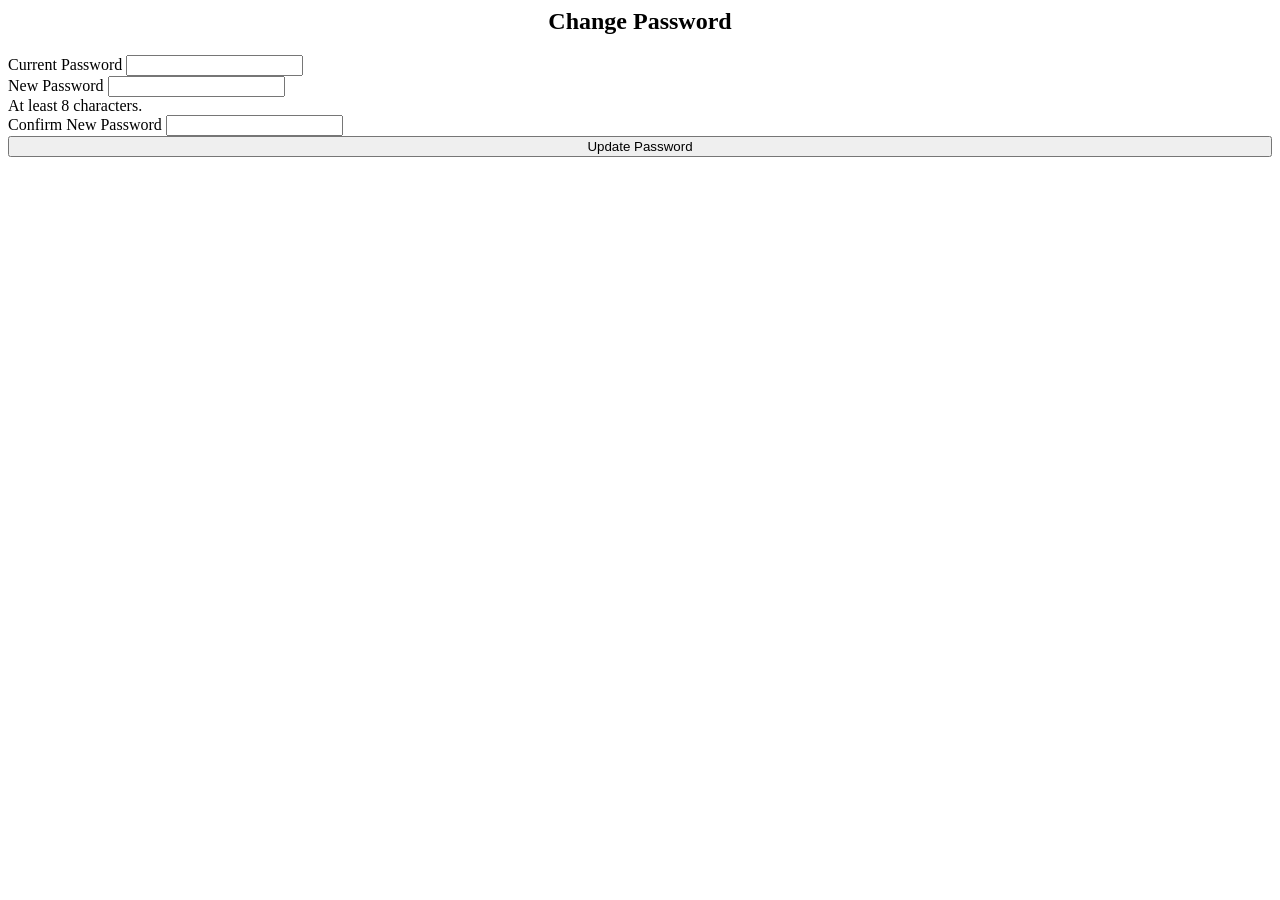
==== backend/src/main/resources/static/change-password.html @ ee924345 "initial files" ====
<!DOCTYPE html>
<html lang="en">
<head>
  <meta charset="UTF-8">
  <meta name="viewport" content="width=device-width, initial-scale=1.0">
  <title data-i18n="changePassword.pageTitle">Change Password | Landmark Construction &amp; ADU</title>
  <link rel="icon" href="/assets/images/logo.png">
  <link rel="stylesheet" href="/assets/css/style.css">
</head>
<body data-page="change-password">
  <header id="site-header"></header>

  <section>
    <div class="container">
      <div class="form-card">
        <h2 style="margin-top:0;text-align:center;" data-i18n="changePassword.title">Change Password</h2>
        <div id="form-success"></div>
        <div id="form-error"></div>
        <form id="change-password-form">
          <div class="form-group">
            <label for="currentPassword" data-i18n="changePassword.current">Current Password</label>
            <input type="password" id="currentPassword" required>
          </div>
          <div class="form-group">
            <label for="newPassword" data-i18n="changePassword.new">New Password</label>
            <input type="password" id="newPassword" minlength="8" required>
            <div class="form-hint" data-i18n="register.passwordHint">At least 8 characters.</div>
          </div>
          <div class="form-group">
            <label for="confirmPassword" data-i18n="changePassword.confirm">Confirm New Password</label>
            <input type="password" id="confirmPassword" minlength="8" required>
          </div>
          <button type="submit" class="btn btn-primary" style="width:100%;" id="submit-btn" data-i18n="changePassword.submit">Update Password</button>
        </form>
      </div>
    </div>
  </section>

  <footer id="site-footer"></footer>

  <script src="/assets/js/api.js"></script>
  <script src="/assets/js/auth.js"></script>
  <script src="/assets/js/i18n.js"></script>
  <script src="/assets/js/nav.js"></script>
  <script>
    if (!Auth.isLoggedIn()) {
      window.location.href = "/login.html?redirect=" + encodeURIComponent(window.location.href);
    }

    document.getElementById("change-password-form").addEventListener("submit", async (e) => {
      e.preventDefault();
      const errorBox = document.getElementById("form-error");
      const successBox = document.getElementById("form-success");
      const submitBtn = document.getElementById("submit-btn");
      errorBox.innerHTML = "";
      successBox.innerHTML = "";

      const currentPassword = document.getElementById("currentPassword").value;
      const newPassword = document.getElementById("newPassword").value;
      const confirmPassword = document.getElementById("confirmPassword").value;

      if (newPassword !== confirmPassword) {
        errorBox.innerHTML = `<div class="alert alert-error" data-i18n="changePassword.mismatch">New passwords do not match.</div>`;
        I18n.apply(errorBox);
        return;
      }

      submitBtn.disabled = true;
      try {
        await api.post("/auth/change-password", { currentPassword, newPassword });
        successBox.innerHTML = `<div class="alert alert-success" data-i18n="changePassword.success">Your password has been updated.</div>`;
        I18n.apply(successBox);
        document.getElementById("change-password-form").reset();
      } catch (err) {
        errorBox.innerHTML = `<div class="alert alert-error">${err.message}</div>`;
      } finally {
        submitBtn.disabled = false;
      }
    });
  </script>
</body>
</html>
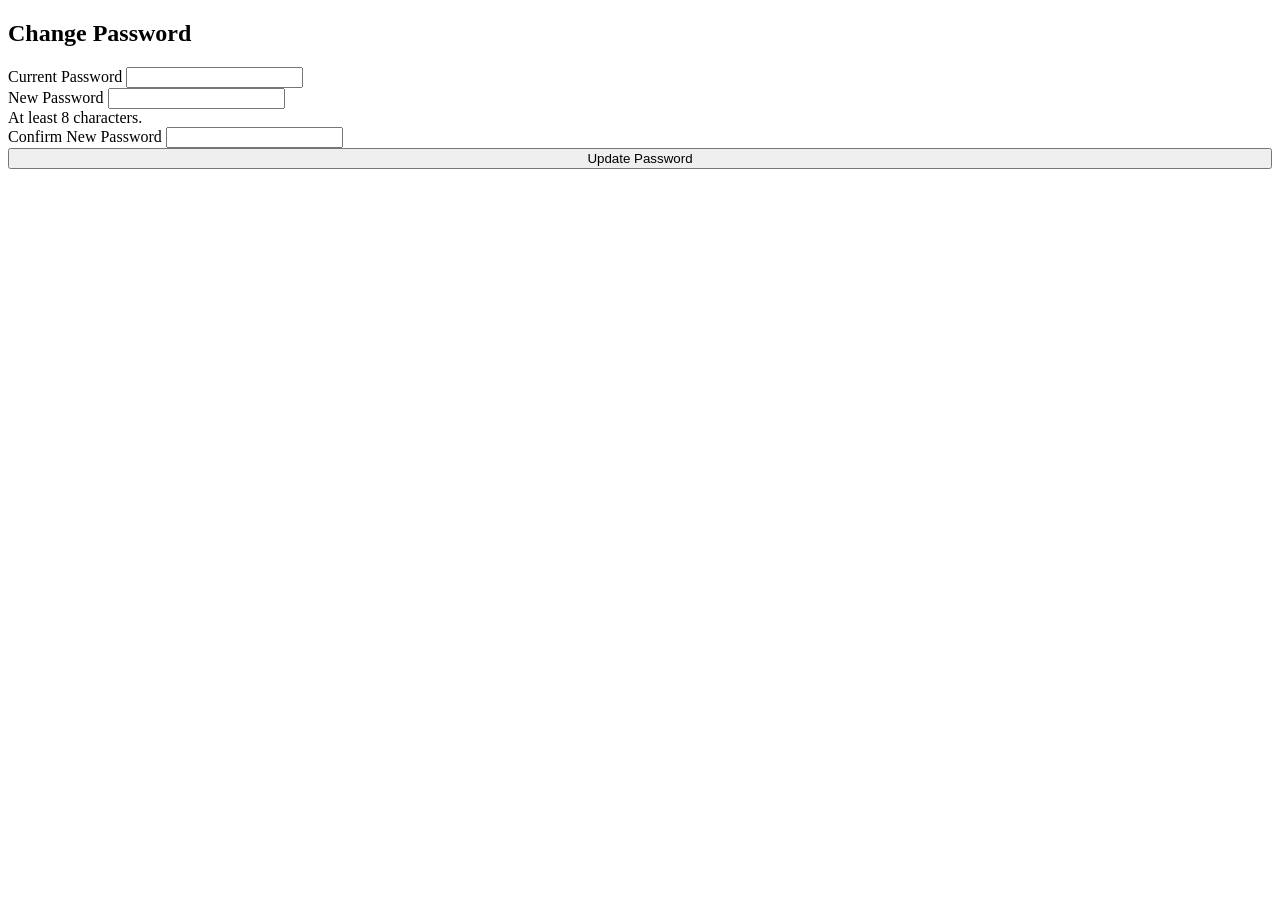
==== commit e8890c9e: "changed background color and caddy setting for local access" ====
--- a/backend/src/main/resources/static/change-password.html
+++ b/backend/src/main/resources/static/change-password.html
@@ -10,10 +10,17 @@
 <body data-page="change-password">
   <header id="site-header"></header>
 
+  <section class="page-banner">
+    <div class="container">
+      <div class="section-title">
+        <h2 data-i18n="changePassword.title">Change Password</h2>
+      </div>
+    </div>
+  </section>
+
   <section>
     <div class="container">
       <div class="form-card">
-        <h2 style="margin-top:0;text-align:center;" data-i18n="changePassword.title">Change Password</h2>
         <div id="form-success"></div>
         <div id="form-error"></div>
         <form id="change-password-form">
